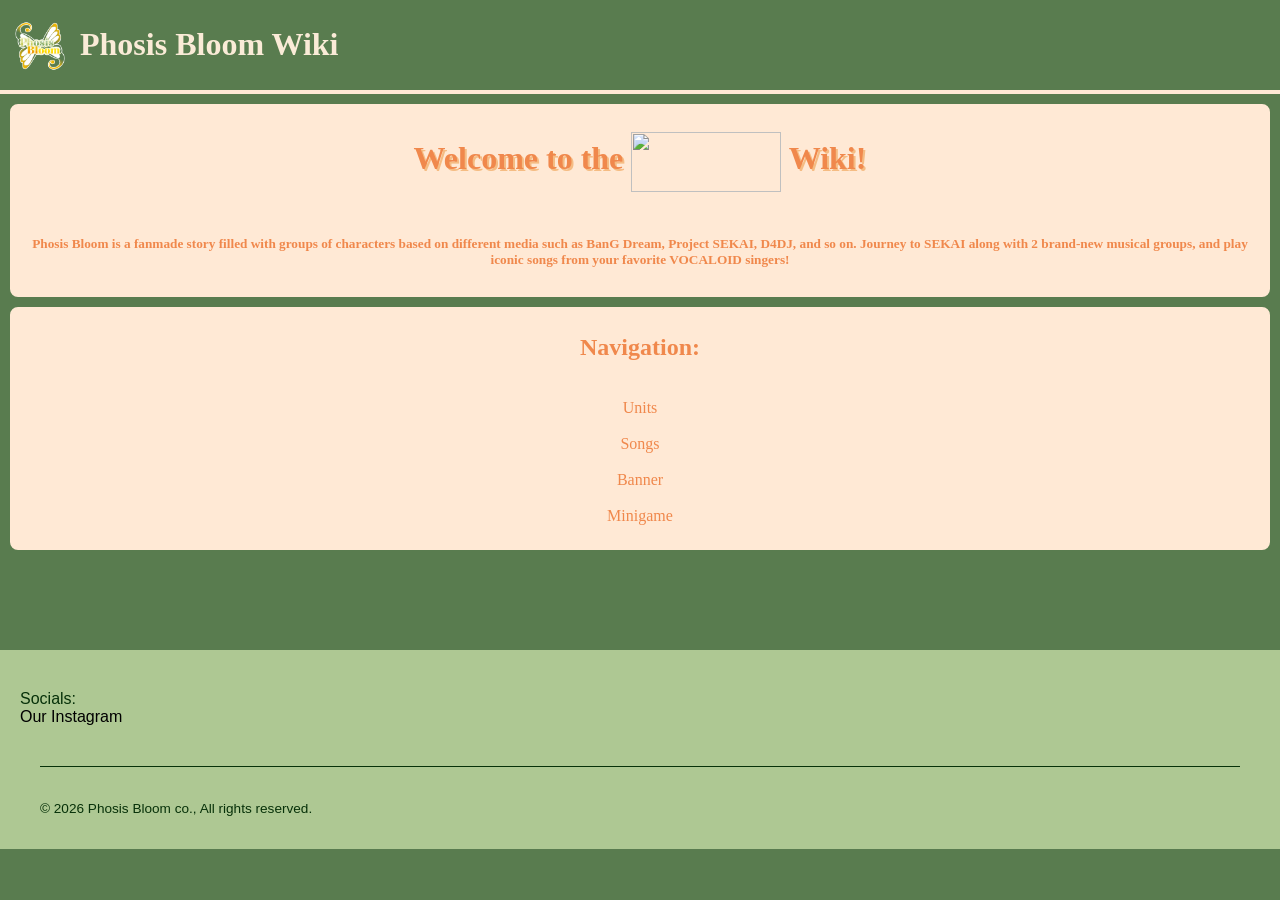
==== index.html @ 0dafece3 "initial commit." ====
<!DOCTYPE html>
<html lang="en">
<link rel="stylesheet" href="style.css">
<style>

</style>

<head>
    <meta charset="UTF-8">
    <meta name="viewport" content="width=device-width, initial-scale=1.0">
    <title>Phosis Bloom Wiki</title>
</head>

<body>
<div>
    <a href="home.html"><img id="ico" src="Phobloom.png"></a>
    <h1 id="tite">Phosis Bloom Wiki</h1>
    <hr id="top"/>
</div>

<div class="content">
<h1 style="text-shadow:2px 2px #f5bc83">Welcome to the <img id="titeimg" src="Phostite.png" > Wiki! </h1>
<h5>Phosis Bloom is a fanmade story filled with groups of characters based  on different media such as BanG Dream, Project SEKAI, D4DJ, and so on. 
    Journey to SEKAI along with 2 brand-new musical groups, and play iconic songs from your favorite VOCALOID singers! </h5>
</div>
<div class="content">
    <h2>Navigation:</h2><br>
    <a href="Units/units.html">Units</a><br>
    <a href="Songs/songs.html">Songs</a><br>
    <a href="Banner/banner.html">Banner</a><br>
    <a href="rockpaperscissor.html">Minigame</a><br>
</div>

<footer class="site-footer">
    Socials:
        <br><a href="https://www.instagram.com/phosisbloom/" style="color:black">Our Instagram</a>
    <div class="footer-bottom">
    <p>&copy; 2026 Phosis Bloom co., All rights reserved.</p>
  </div>
</footer>

</body>


</html>
---- style.css ----
body {
    /*background-image:linear-gradient(to bottom, rgba(179, 233, 206,1),rgba(179, 233, 206,0.5));
    background-repeat: no-repeat;
    background-size:cover;*/
    background-color: #597C4F;
    color:rgb(240, 136, 76);
    margin:0px;
}

#tite {
    text-align: left;
    padding: 5px;
    color:antiquewhite;
    font-family: 'trebuchet MS';
}

#top {
    height:4px;
    border-width:0;
    color:gray;
    background-color:rgb(255, 233, 213);
    margin: 0px;
}

#ico {
    width:50px;
    height:50px;
    float:left;
    padding-left:15px;
    padding-right:15px;
}

.content {
    border: 2px solid rgb(255, 233, 213);
    background-color: rgb(255, 233, 213);
    border-radius: 8px;
    padding: 5px;
    margin: 10px;
    display: flex;
    flex-direction: column;
    flex-basis: 250px;
    text-align: center;
}

#titeimg {
    width:150px;
    height:60px;
    margin: 0px;
    padding:0px;
    vertical-align: middle;
}

a:link {
  text-decoration: none;
  color:rgb(240, 136, 76);
}

a:visited {
  text-decoration: none;
  color:rgb(240, 136, 76);
}

a:hover {
  text-decoration: underline;
  color:rgb(240, 136, 76);
}

a:active {
  text-decoration: underline;
  color:rgb(240, 136, 76);
}

.site-footer {
  background-color: #AEC893;
  color: #073109;
  padding: 40px 20px 20px 20px;
  font-family: sans-serif;
  margin-top: 100px;
}

.footer-bottom {
  max-width: 1200px;
  margin: 40px auto 0 auto;
  padding-top: 20px;
  border-top: 1px solid #073109;
  font-size: 0.85rem;
  color: #073109;
}

#Gtite {
  text-align: left;
  margin-left:10px;
}

.cardsc {
  display:inline-flex;
  width:600px;
  border-radius: 8px;
  overflow:hidden;
  border: 2px solid #073109;
}

.cardtxt {
  margin-top: 8px;
  font-size: 1rem;
}
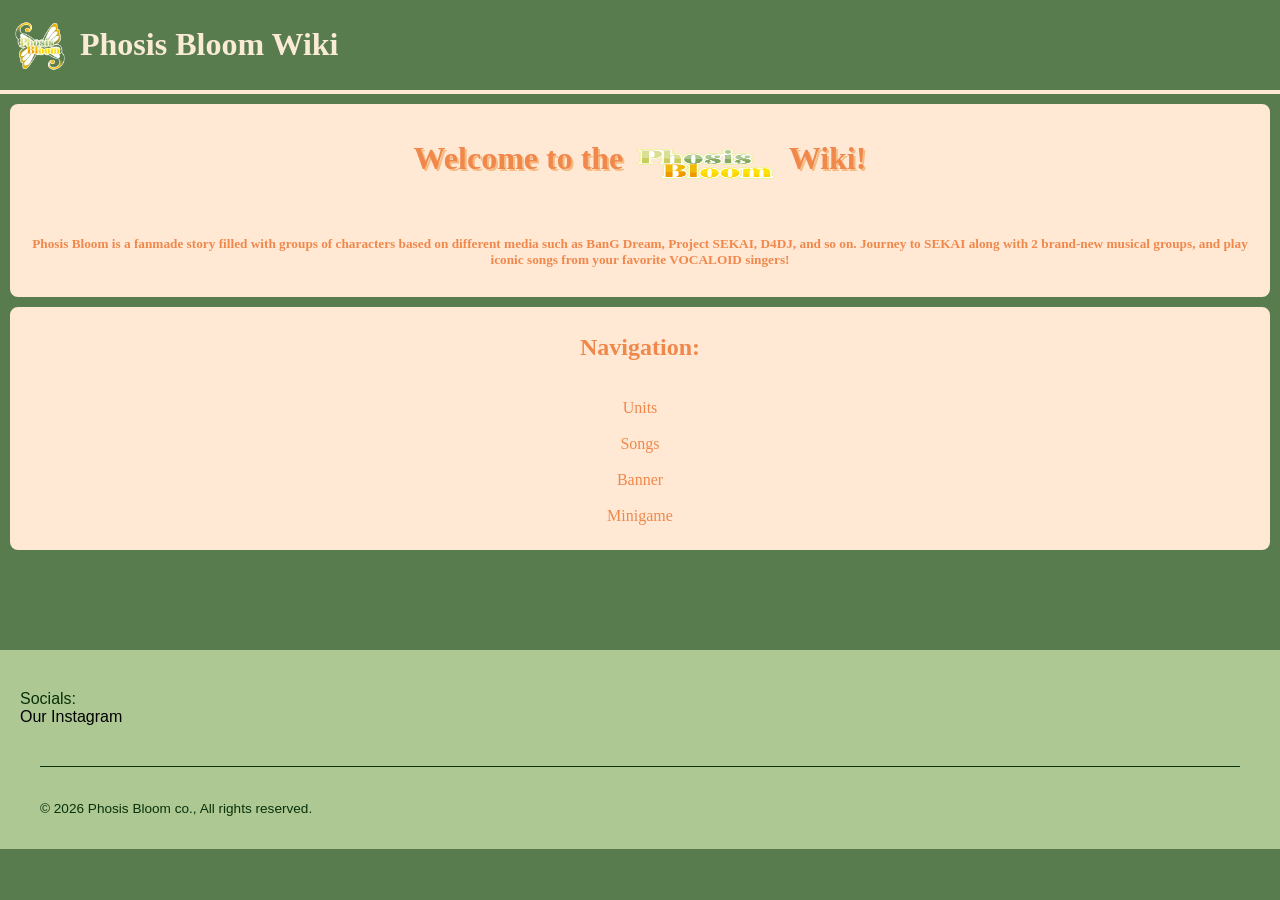
==== commit c9296d89: "Update index.html" ====
--- a/index.html
+++ b/index.html
@@ -9,6 +9,7 @@
     <meta charset="UTF-8">
     <meta name="viewport" content="width=device-width, initial-scale=1.0">
     <title>Phosis Bloom Wiki</title>
+    <link rel="icon" type="image/x-icon" href="favicon.ico">
 </head>
 
 <body>
@@ -42,4 +43,4 @@
 </body>
 
 
-</html>+</html>
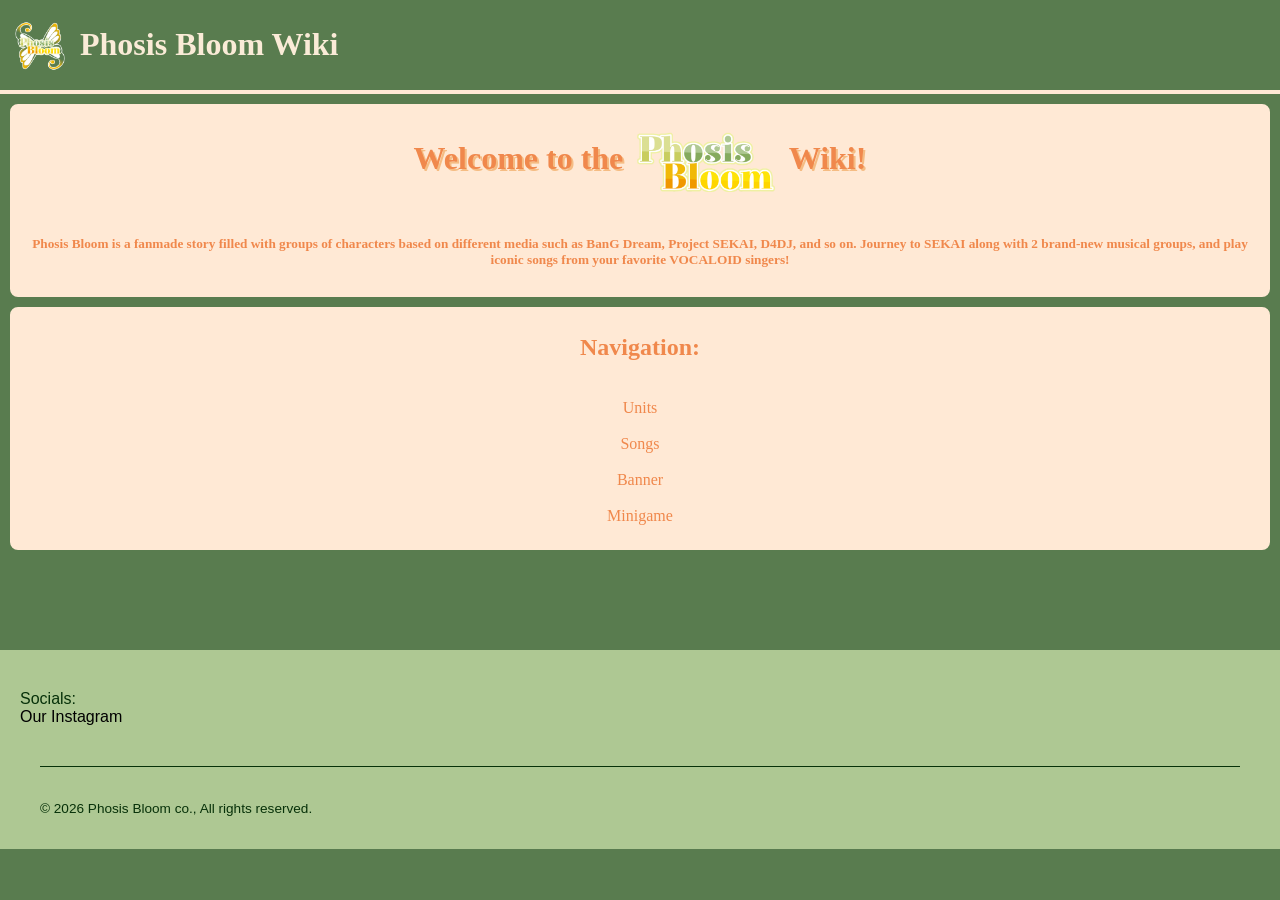
==== commit aefdc8d2: "Fix image source filename in index.html Corrected the image source filename from 'Phostite.png' to '" ====
--- a/index.html
+++ b/index.html
@@ -20,7 +20,7 @@
 </div>
 
 <div class="content">
-<h1 style="text-shadow:2px 2px #f5bc83">Welcome to the <img id="titeimg" src="Phostite.png" > Wiki! </h1>
+<h1 style="text-shadow:2px 2px #f5bc83">Welcome to the <img id="titeimg" src="phostite.png" > Wiki! </h1>
 <h5>Phosis Bloom is a fanmade story filled with groups of characters based  on different media such as BanG Dream, Project SEKAI, D4DJ, and so on. 
     Journey to SEKAI along with 2 brand-new musical groups, and play iconic songs from your favorite VOCALOID singers! </h5>
 </div>
